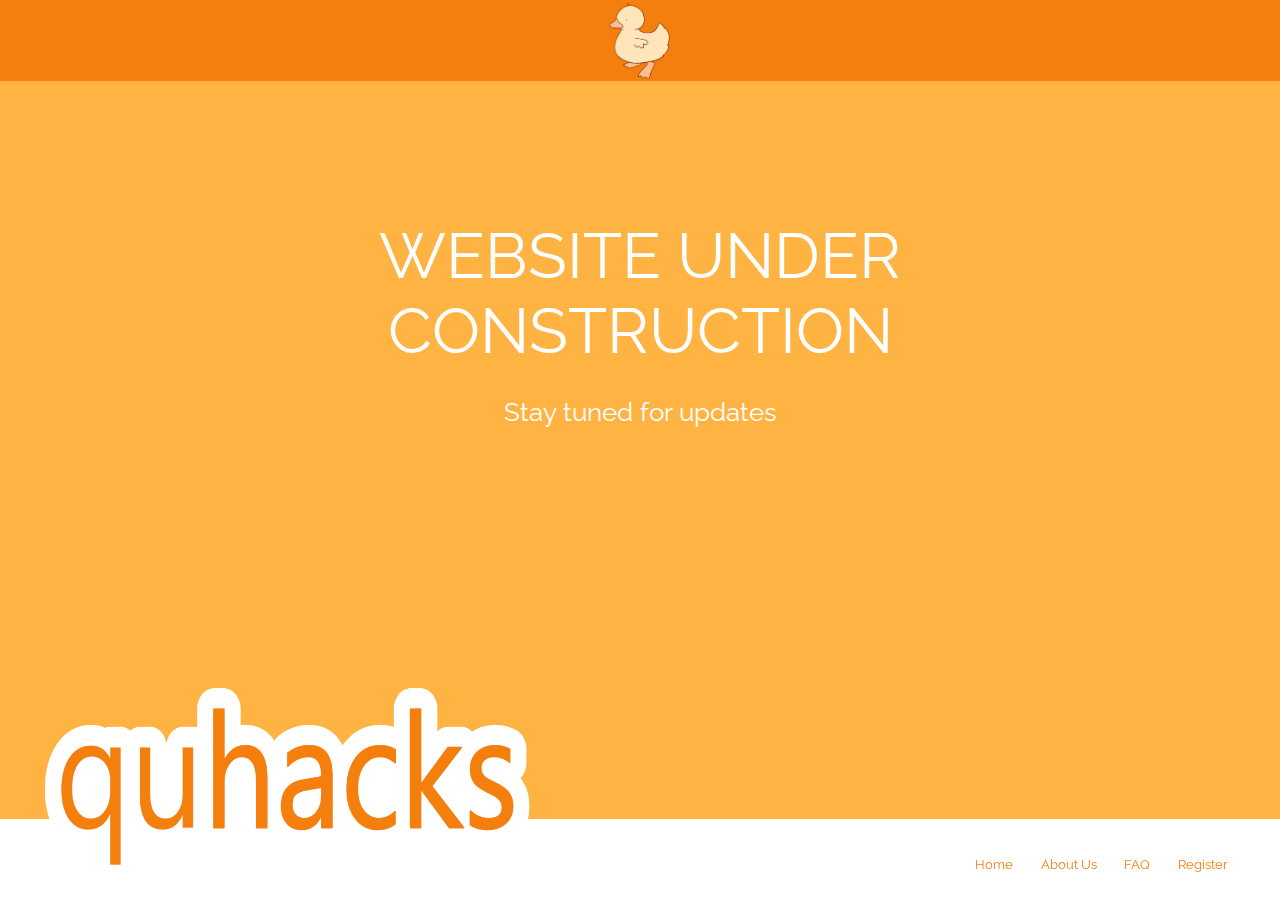
==== index.html @ f5691d52 "Fix" ====
<!DOCTYPE html>
<html lang="en">
    <head>
        <meta charset="utf-8">
        <meta http-equiv="X-UA-Compatible" content="IE=edge">
        <meta name="viewport" content="width=device-width, initial-scale=1">
        <title>quhacks</title>
        <link rel="shortcut icon" type="img/png" href="">
        <link rel="stylesheet" href="styles.css">
    </head>
    <body>
        <header>
            <img src="media/freddy.png">
        </header>
        
        <!-- Only so the scroll bar appears; needs editing -->
        <div class="spacer"></div>
        <div class="spacer">
            <p style="text-align: center; font-size: 5vw">WEBSITE UNDER CONSTRUCTION</p>
        </div>
        <div class="spacer">
            <p style="text-align: center; font-size: 2vw">Stay tuned for updates</p>
        </div>
        <div class="spacer"></div>
        <div class="spacer"></div>
        
        <!-- Maybe this will be changed <img src="media/scene.png" class="background"> -->
        <img src="media/logo.png" class="logo">
        <nav>
            <!-- The Navbar properties makes this list stack "backwards" -->
            <ul>
                <li><a href="">Register</a></li>
                <li><a href="faq.html">FAQ</a></li>
                <!-- Let's put schedule in Home <li><a href="#schedule">Schedule</a></li> -->
                <!-- Let's put sponsors in Home <li><a href="#sponsors">Sponsors</a></li> -->
                <li><a href="about.html">About Us</a></li>
                <li><a href="home.html">Home</a></li>
            </ul>
        </nav>
    </body>
</html>
---- styles.css ----
@import url(https://fonts.googleapis.com/css?family=Raleway);
body {
    background-color: #FEB342;
    color: white;
    height: 100%;
    font-family: Raleway;
    margin: 0;
}
body>div {
    padding: 0% 10%;
}
.background {
    height: 100%;
    width: 100%;
    position: fixed;
    top: 0;
    left: 0;
    z-index: -1
}
.logo {
    /* height and width scaling unknown */
    height: 40%;
    width: 40%;
    position: fixed;
    bottom: 0;
    left: 2.5%;
    z-index: 1;
}
.spacer {
    /* Arbitrary Value */
    height: 12vw;
}
.team {
    display: flex;
    flex-wrap: wrap;
    justify-content: center;
}
.team>div {
    font-size: 1.25vw;
    padding: 1vw;
    width: 30%;
}
.team>div>img {
    border-radius: 50%;
    padding: 1vw;
}
.team>div>p {
    font-size: 1.1vw;
}
.faq {
    display: flex;
    flex-wrap: wrap;
    justify-content: center;
}
.faq>div {
    font-size: 1.5vw;
    padding: 1vw;
    width: 29%;
}
.faq>div>p {
    font-size: 1.25vw;
}
header {
    background-color: #F57F0D;
    position: fixed;
    top: 0;
    left: 0;
    height: 9%;
    width: 100%;
}
header>img {
    display: block;
    /* This kinds just works */
    margin-left: auto;
    margin-right: auto;
    height: 100%;
}
nav {
    background: white;
    bottom: 0;
    position: fixed;
    width: 100%;
    /* Arbitrary value */
    height: 9%;
}
ul {
    list-style-type: none;
    position: fixed;
    /* Arbitrary value */
    bottom: .4vw;
    right: 3vw;
}
li {
    float: right;
}
li a {
    border: 1px solid transparent;
    color: #F57F0D;
    display: block;
    font-size: 1vw;
    /* Temporary padding values */
    padding: .5vw 1vw;
    text-decoration: none;
}
li a:hover {
    border: 1px solid #F57F0D;
    border-radius: 1vw;
    transition: .5s;
}
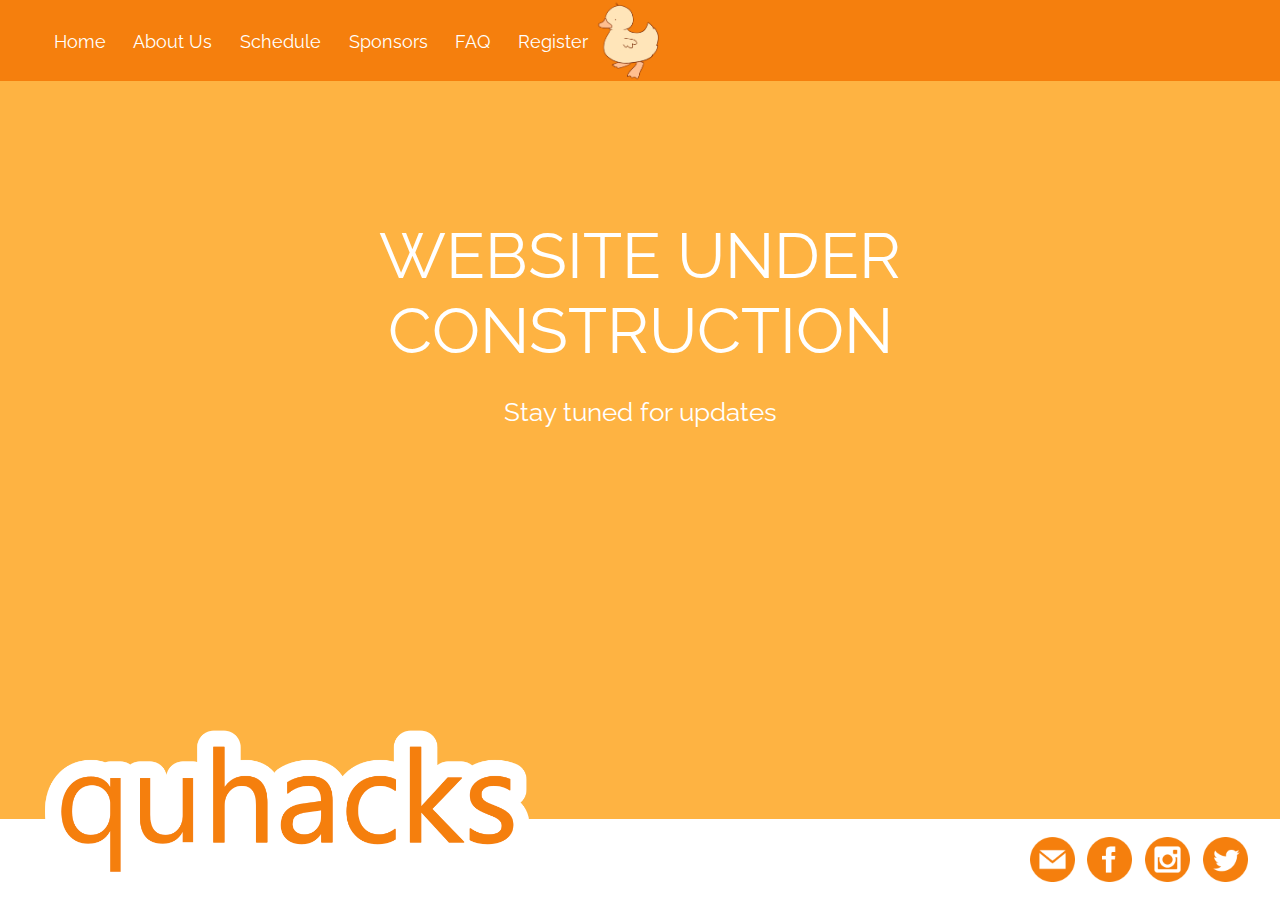
==== commit f3ed30f0: "MANY Minimal Improvements" ====
--- a/index.html
+++ b/index.html
@@ -3,17 +3,26 @@
     <head>
         <meta charset="utf-8">
         <meta http-equiv="X-UA-Compatible" content="IE=edge">
-        <meta name="viewport" content="width=device-width, initial-scale=1">
+        <meta name="viewport" content="width=device-width, initial-scale=1.0">
         <title>quhacks</title>
-        <link rel="shortcut icon" type="img/png" href="">
-        <link rel="stylesheet" href="styles.css">
+        <link rel="icon" href="media/favicon.ico">
+        <link rel="stylesheet" media="screen and (min-width: 1080px)" href="css/desktop.css">
+        <link rel="stylesheet" media="screen and (max-width: 1080px)" href="css/mobile.css">
     </head>
     <body>
-        <header>
+        <nav>
+            <ul>
+                <li><a href="index.html">Home</a></li>
+                <li><a href="about.html">About Us</a></li>
+                <li><a href="#schedule">Schedule</a></li>
+                <li><a href="#sponsors">Sponsors</a></li>
+                <li><a href="faq.html">FAQ</a></li>
+                <li><a href="">Register</a></li>
+            </ul>
             <img src="media/freddy.png">
-        </header>
+        </nav>
         
-        <!-- Only so the scroll bar appears; needs editing -->
+        <!-- Spacers need removal -->
         <div class="spacer"></div>
         <div class="spacer">
             <p style="text-align: center; font-size: 5vw">WEBSITE UNDER CONSTRUCTION</p>
@@ -21,21 +30,15 @@
         <div class="spacer">
             <p style="text-align: center; font-size: 2vw">Stay tuned for updates</p>
         </div>
-        <div class="spacer"></div>
-        <div class="spacer"></div>
         
-        <!-- Maybe this will be changed <img src="media/scene.png" class="background"> -->
+        <!-- Maybe this will be changed to <img src="media/scene.png" class="background"> or some video loop-->
         <img src="media/logo.png" class="logo">
-        <nav>
-            <!-- The Navbar properties makes this list stack "backwards" -->
-            <ul>
-                <li><a href="">Register</a></li>
-                <li><a href="faq.html">FAQ</a></li>
-                <!-- Let's put schedule in Home <li><a href="#schedule">Schedule</a></li> -->
-                <!-- Let's put sponsors in Home <li><a href="#sponsors">Sponsors</a></li> -->
-                <li><a href="about.html">About Us</a></li>
-                <li><a href="home.html">Home</a></li>
-            </ul>
-        </nav>
+        <footer>
+            <!-- Stacks backwards atm, since it is float: right; ALSO I hate using style="margin-right: 2vw" to make the separation, but it's easiest -->
+            <a href="https://twitter.com/quhacks"><img src="media/icons/twitter.png" style="margin-right: 2vw"></a>
+            <a href="https://www.instagram.com/quhacks/"><img src="media/icons/instagram.png"></a>
+            <a href="https://www.facebook.com/QuHacks/"><img src="media/icons/facebook.png"></a>
+            <a href="mailto:info@quhacks.tech"><img src="media/icons/email.png"></a>
+        </footer>
     </body>
 </html>
--- a/css/desktop.css
+++ b/css/desktop.css
@@ -0,0 +1,119 @@
+@import url(https://fonts.googleapis.com/css?family=Raleway);
+body {
+    background-color: #FEB342;
+    color: white;
+    height: 100%;
+    font-family: Raleway;
+    margin: 0;
+}
+body>div {
+    padding: 0% 10%;
+}
+.background {
+    height: 100%;
+    width: 100%;
+    position: fixed;
+    top: 0;
+    left: 0;
+    z-index: -1
+}
+.logo {
+    /* height and width scaling unknown */
+    max-width: 40vw;
+    height: auto;
+    position: fixed;
+    bottom: 0;
+    left: 2.5%;
+    z-index: 1;
+}
+.spacer {
+    /* Arbitrary Value */
+    height: 12vw;
+}
+.team {
+    display: flex;
+    flex-wrap: wrap;
+    justify-content: center;
+}
+.team>div {
+    font-size: 1.25vw;
+    padding: 1vw;
+    width: 30%;
+}
+.team>div>img {
+    /* Very arbitrary */
+    max-width: 10vw;
+    height: auto;
+    border-radius: 50%;
+    padding: 1vw;
+}
+.team>div>p {
+    font-size: 1.1vw;
+}
+.faq {
+    display: flex;
+    flex-wrap: wrap;
+    justify-content: center;
+}
+.faq>div {
+    font-size: 1.5vw;
+    padding: 1vw;
+    width: 29%;
+}
+.faq>div>p {
+    font-size: 1.25vw;
+}
+nav {
+    background-color: #F57F0D;
+    position: fixed;
+    top: 0;
+    left: 0;
+    height: 9vh;
+    width: 100%;
+}
+nav>img {
+    display: block;
+    /* So the scroll bar doesn't mess with its placement */
+    margin-left: 46vw;
+    height: 100%;
+}
+footer {
+    background-color: white;
+    color: #F57F0D;
+    position: fixed;
+    bottom: 0;
+    height: 9vh;
+    width: 100%;
+}
+footer>a {
+    display: block;
+    float: right;
+    margin: 2vh .5vw;
+}
+footer>a>img {
+    height: 5vh;
+    width: auto;
+}
+ul {
+    list-style-type: none;
+    position: fixed;
+    /* Arbitrary value */
+    top: .1vh;
+}
+li {
+    float: left;
+}
+li a {
+    border: 1px solid transparent;
+    color: white;
+    display: block;
+    font-size: 2vh;
+    /* Temporary padding values */
+    padding: 1.5vh 1vw;
+    text-decoration: none;
+}
+li a:hover {
+    border: 1px solid white;
+    border-radius: 2vh;
+    transition: .5s;
+}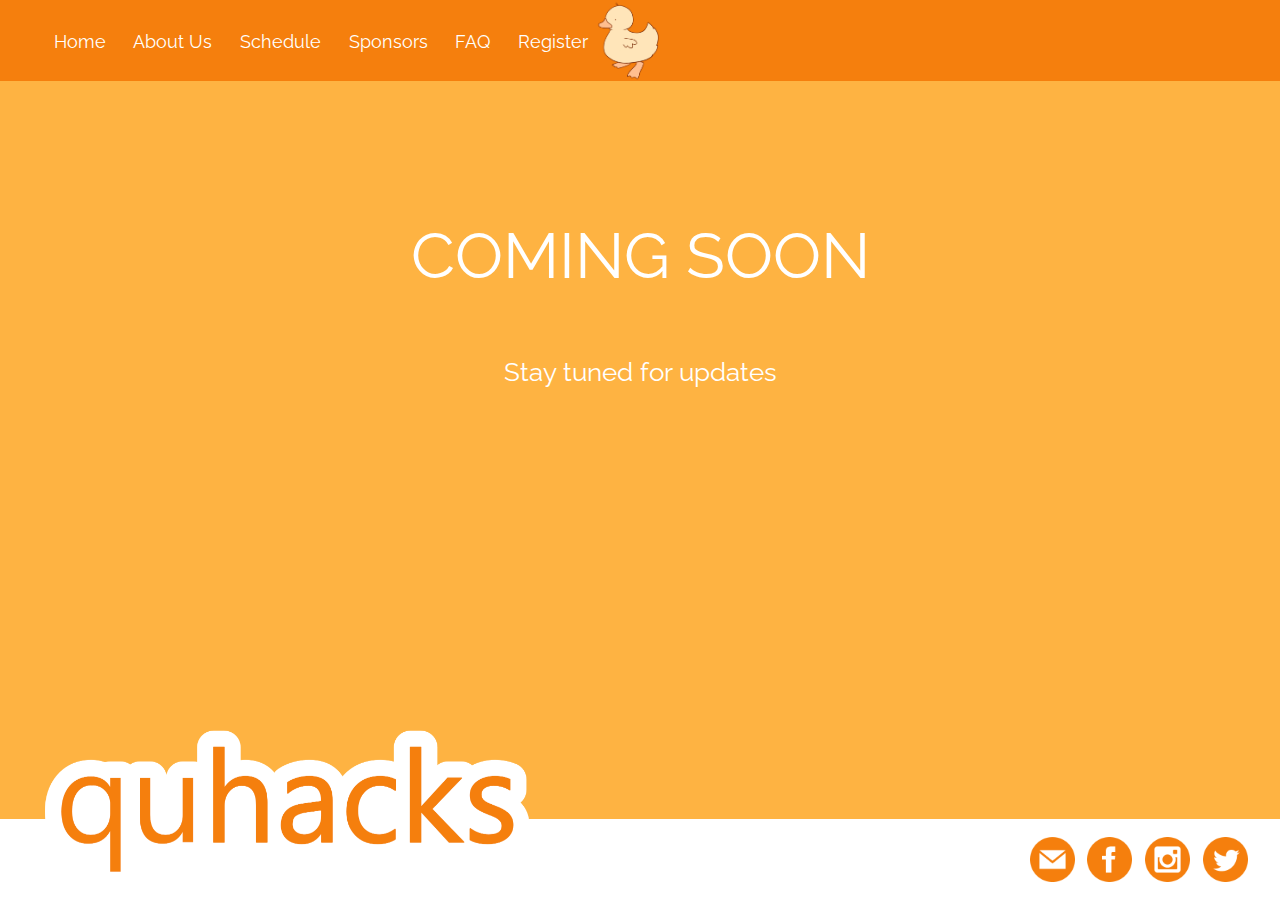
==== commit d357958d: "Mobile Addition" ====
--- a/index.html
+++ b/index.html
@@ -5,7 +5,7 @@
         <meta http-equiv="X-UA-Compatible" content="IE=edge">
         <meta name="viewport" content="width=device-width, initial-scale=1.0">
         <title>quhacks</title>
-        <link rel="icon" href="media/favicon.ico">
+        <link rel="icon" type="image/png" href="media/favicon.ico"/>
         <link rel="stylesheet" media="screen and (min-width: 1080px)" href="css/desktop.css">
         <link rel="stylesheet" media="screen and (max-width: 1080px)" href="css/mobile.css">
     </head>
@@ -14,8 +14,8 @@
             <ul>
                 <li><a href="index.html">Home</a></li>
                 <li><a href="about.html">About Us</a></li>
-                <li><a href="#schedule">Schedule</a></li>
-                <li><a href="#sponsors">Sponsors</a></li>
+                <li><a href="schedule.html">Schedule</a></li>
+                <li><a href="sponsors.html">Sponsors</a></li>
                 <li><a href="faq.html">FAQ</a></li>
                 <li><a href="">Register</a></li>
             </ul>
@@ -24,12 +24,9 @@
         
         <!-- Spacers need removal -->
         <div class="spacer"></div>
-        <div class="spacer">
-            <p style="text-align: center; font-size: 5vw">WEBSITE UNDER CONSTRUCTION</p>
-        </div>
-        <div class="spacer">
-            <p style="text-align: center; font-size: 2vw">Stay tuned for updates</p>
-        </div>
+            <p style="text-align: center; font-size: 5vw">COMING SOON</p>
+        
+        <p style="text-align: center; font-size: 2vw">Stay tuned for updates</p>
         
         <!-- Maybe this will be changed to <img src="media/scene.png" class="background"> or some video loop-->
         <img src="media/logo.png" class="logo">
--- a/css/mobile.css
+++ b/css/mobile.css
@@ -0,0 +1,155 @@
+/* DOES THIS WORK FOR HI RESOLUTION SCREENS??? */
+@import url(https://fonts.googleapis.com/css?family=Raleway);
+body {
+    background-color: #FEB342;
+    color: white;
+    height: 100%;
+    font-family: Raleway;
+    margin: 0;
+}
+body>div {
+    padding: 0% 10%;
+}
+.background {
+    height: 100%;
+    width: 100%;
+    position: fixed;
+    top: 0;
+    left: 0;
+    z-index: -1
+}
+.logo {
+    /* height and width scaling unknown */
+    max-height: 12vh;
+    position: fixed;
+    top: 0;
+    left: 2.5%;
+}
+.spacer {
+    /* Arbitrary Value */
+    height: 0vw;
+}
+.team {
+    font-size: 5vh;
+}
+.team>div {
+    padding-bottom: 3vh;
+}
+.team>div>img {
+    /* Very arbitrary */
+    display: block;
+    max-width: auto;
+    max-height: auto;
+    width: 75%;
+    height: auto;
+    border-radius: 50%;
+    padding: 1vh;
+}
+.team>div>p {
+    font-size: 3vh;
+}
+.faq {
+    font-size: 5vh;
+}
+.faq>div {
+    padding-bottom: 5vh;
+}
+.faq>div>p {
+    font-size: 3vh;
+}
+.silver_sponsor   {
+    display: block;
+    margin-left: auto;
+    margin-right: auto;
+    width: 80%
+}
+.bronze_sponsor {
+    display: block;
+    margin-left: auto;
+    margin-right: auto;
+    width: 80%
+}
+.silver_sponsor:hover {
+    transform: scale(1.1);
+    z-index: -1;
+}
+.bronze_sponsor:hover {
+    transform: scale(1.1);
+    z-index: -1;
+}
+table {
+    width: 90%;
+    margin-left: auto;
+    margin-right: auto;
+    margin-bottom: 5vh;
+    text-align: left;
+    font-size: 2vh
+}
+td  {
+    padding: 1vw;
+}
+.table_heading  {
+    border-bottom: 1px solid white;
+}
+nav {
+    background-color: white;
+    position: fixed;
+    top: 0;
+    left: 0;
+    height: 12vh;
+    width: 100%;
+}
+nav>img {
+    display: none;
+}
+footer {
+    display: none;
+    background-color: white;
+    color: #F57F0D;
+    position: fixed;
+    bottom: 0;
+    height: 14vh;
+    width: 100%;
+}
+/* These dimensions cut off mail for 18:9 */
+footer>a {
+    display: block;
+    float: right;
+    margin: 2vh 3.4vw;
+}
+footer>a>img {
+    height: 10vh;
+    width: auto;
+}
+h1 {
+    margin-top: 15vh;
+    font-size: 15vw;
+    text-align: center;
+}
+ul {
+    display: none;
+    list-style-type: none;
+    position: fixed;
+    /* Arbitrary value */
+    top: .1vh;
+}
+li {
+    float: left;
+}
+a {
+    color: white;
+}
+li a {
+    border: 1px solid transparent;
+    color: white;
+    display: block;
+    font-size: 2vh;
+    /* Temporary padding values */
+    padding: 1.5vh 1vw;
+    text-decoration: none;
+}
+li a:hover {
+    border: 1px solid white;
+    border-radius: 2vh;
+    transition: .5s;
+}